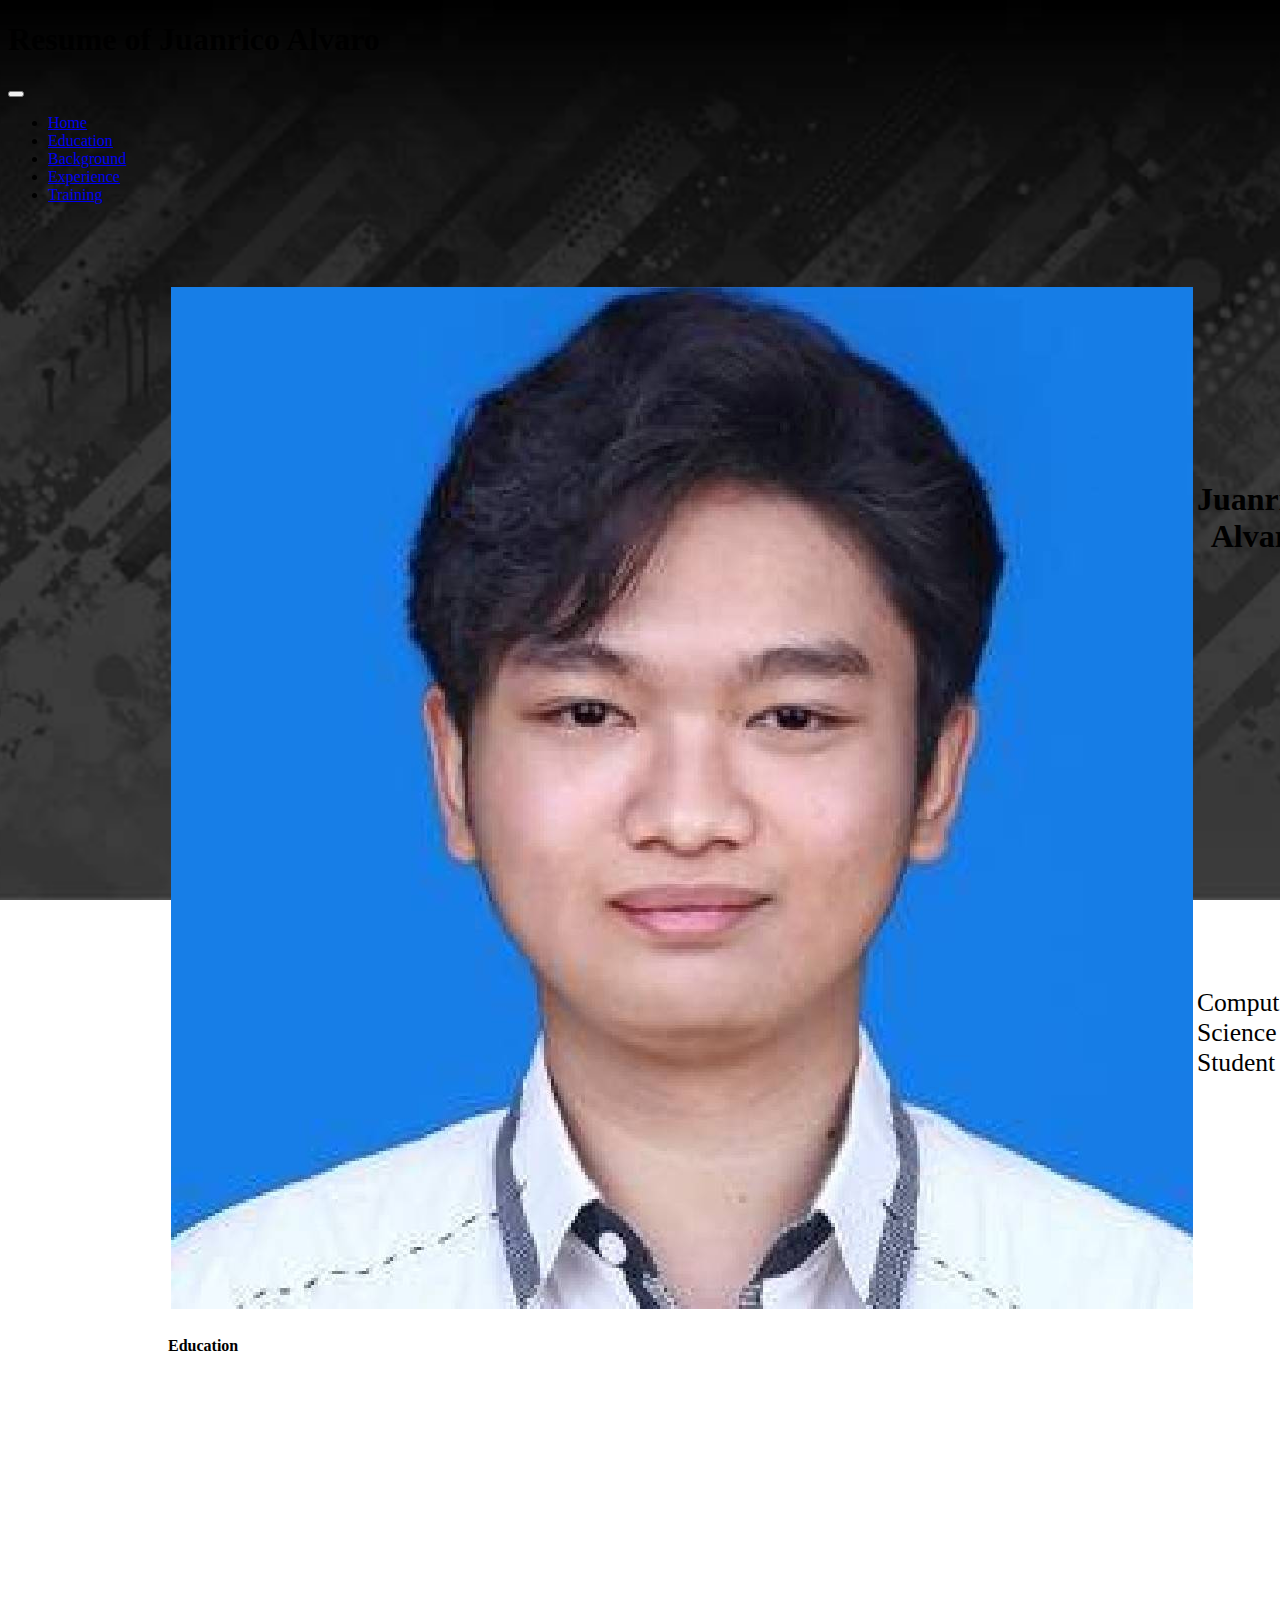
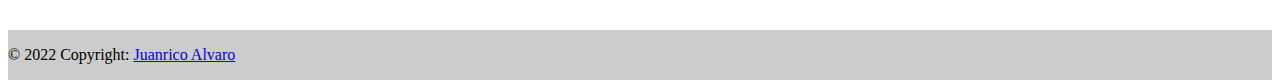
==== resume/index.html @ 1ab6ccfc "inserting project" ====
<!DOCTYPE html>
<html lang="en">
<head>
    <meta charset="UTF-8">
    <meta http-equiv="X-UA-Compatible" content="IE=edge">
    <meta name="viewport" content="width=device-width, initial-scale=1.0">
    <title>My Resume</title>
    <!-- CSS only -->
    <link rel="stylesheet" href="style.css">
    <link href="https://cdn.jsdelivr.net/npm/bootstrap@5.1.3/dist/css/bootstrap.min.css" rel="stylesheet" integrity="sha384-1BmE4kWBq78iYhFldvKuhfTAU6auU8tT94WrHftjDbrCEXSU1oBoqyl2QvZ6jIW3" crossorigin="anonymous">
    
    <!-- JavaScript Bundle with Popper -->
    <script src="https://cdn.jsdelivr.net/npm/bootstrap@5.1.3/dist/js/bootstrap.bundle.min.js" integrity="sha384-ka7Sk0Gln4gmtz2MlQnikT1wXgYsOg+OMhuP+IlRH9sENBO0LRn5q+8nbTov4+1p" crossorigin="anonymous"></script>
    <script>
        document.addEventListener("DOMContentLoaded", function(){
            window.addEventListener('scroll', function() {
                var brand = document.getElementById("brand");
                if (window.scrollY > 50) {
                    document.getElementById('navbar_top').classList.add('fixed-top');
                    document.getElementById("navbar_ul").classList.remove('mx-auto');
                    navbar_height = document.querySelector('.navbar').offsetHeight;
                    document.body.style.paddingTop = navbar_height + 'px';
                    brand.textContent = "Juanrico Alvaro";
                } else {
                    // console.log("asd");
                    brand.textContent = "";
                    document.getElementById('navbar_top').classList.remove('fixed-top');
                    document.getElementById("navbar_ul").classList.add('mx-auto');
                    document.body.style.paddingTop = '0';
                } 
            });
        });

    </script>
    <style>
        html {
            scroll-behavior: smooth;
        }

        .navbar.center .navbar-inner {
            text-align: center;
        }

        .navbar.center .navbar-inner .nav {
            display:inline-block;
            float: none;
        }
    </style>
</head>
<body>
    <header>
        <div id="top_div" class="bg-dark py-2 align-items-center text-light text-center"> 
         <h1>Resume of Juanrico Alvaro</h1>
        </div>
        <nav id="navbar_top" class="navbar navbar-dark bg-dark navbar-expand-md px-4">
            <a href="#" id="brand"class="navbar-brand"></a>
            <button class="navbar-toggler" data-bs-toggle="collapse" data-bs-target="#navbar">
                <span class="navbar-toggler-icon"></span>
            </button>
            <div class="navbar-collapse collapse navbar-inner" id="navbar">
                <ul id="navbar_ul" class="navbar-nav center mx-auto">
                    <li class="nav-item mx-2"><a href="#" class="nav-link">Home</a></li>
                    <li class="nav-item mx-2"><a href="#education" class="nav-link">Education</a></li>
                    <li class="nav-item mx-2"><a href="#achievement" class="nav-link">Background</a></li>
                    <li class="nav-item mx-2"><a href="#experience" class="nav-link">Experience</a></li>
                    <li class="nav-item mx-2"><a href="#contact" class="nav-link">Training</a></li>
                </ul>
            </div>
        </nav>
    </header>
    <main class="text-light" style="margin: 5em 10em 75px;"> 
    
            <div id="profile" >
                <table style="width: 50% !important; margin: auto;">
                    <tr>
                        <th rowspan="2" class="col-2">
                            <img src="assets/images/profile.jpg" class="rounded img-thumbnail" alt="profile image">
                        </th>
                        <th class="col-3 px-3" style="font-size: 2.5vw;">Juanrico Alvaro</th>
                    </tr>
                    <tr>
                        <td class="col-3 px-3" style="font-size: 2vw;">
                            Computer Science Student
                        </td>
                    </tr>
                </table>
            </div>
        
        <div class="my-5">
            <div class="education">
                <h4><b>Education</b></h4>

            </div>
        </div>


    </main>
        <br><br><br><br><br><br><br><br><br><br><br><br><br><br><br><br><br><br><br><br><br><br><br><br><br><br><br><br><br><br><br><br><br><br><br><br><br><br><br><br><br><br><br><br><br><br><br><br><br><br><br><br><br><br><br><br><br><br><br><br><br><br><br><br><br><br><br><br><br><br><br><br><br><br><br><br><br><br><br><br><br><br><br><br><br><br><br><br><br><br><br><br><br><br><br><br><br><br><br><br>
    <footer class="bg-dark fixed-bottom text-center text-lg-start">
        <div class="text-center p-3" style="background-color: rgba(0, 0, 0, 0.2);">
            <p class="text-light" style="display: inline-block;">&copy; 2022 Copyright:</p>
            <a class="text-light" href="#contact">Juanrico Alvaro</a>
        </div>
    </footer>
</body>
</html>
---- resume/style.css ----
body, html {
    height: 100%;
  }
  
body{
    /* The image used */
    background-image: url('assets/images/background.jpg');
    background-attachment: fixed;
    
    background-repeat: no-repeat;
  
    /* Full height */
    height: 100%;
  
    /* Center and scale the image nicely */
    background-position: center;
    background-repeat: no-repeat;
    background-size: cover;
  }

  canvas#horizontalBarChartCanvas {
    max-width: 768px;
    margin: 40px auto;
  }
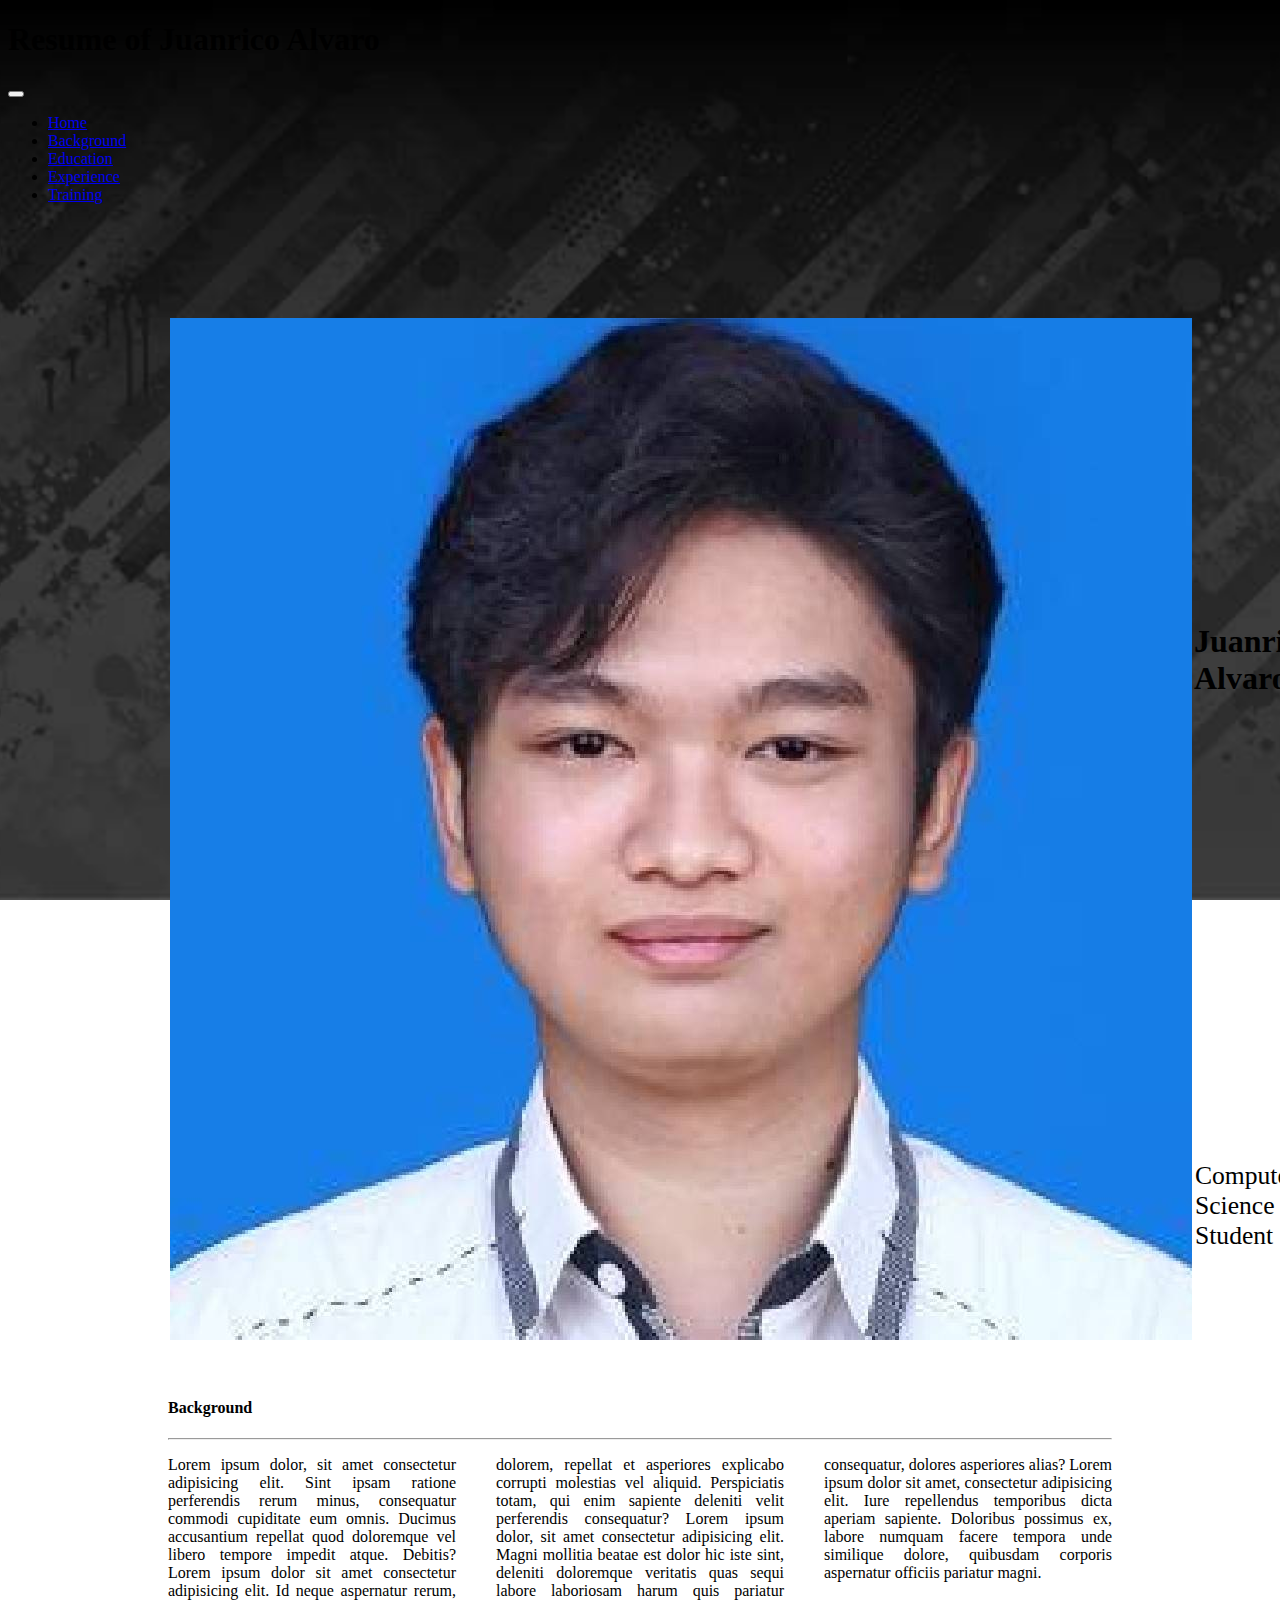
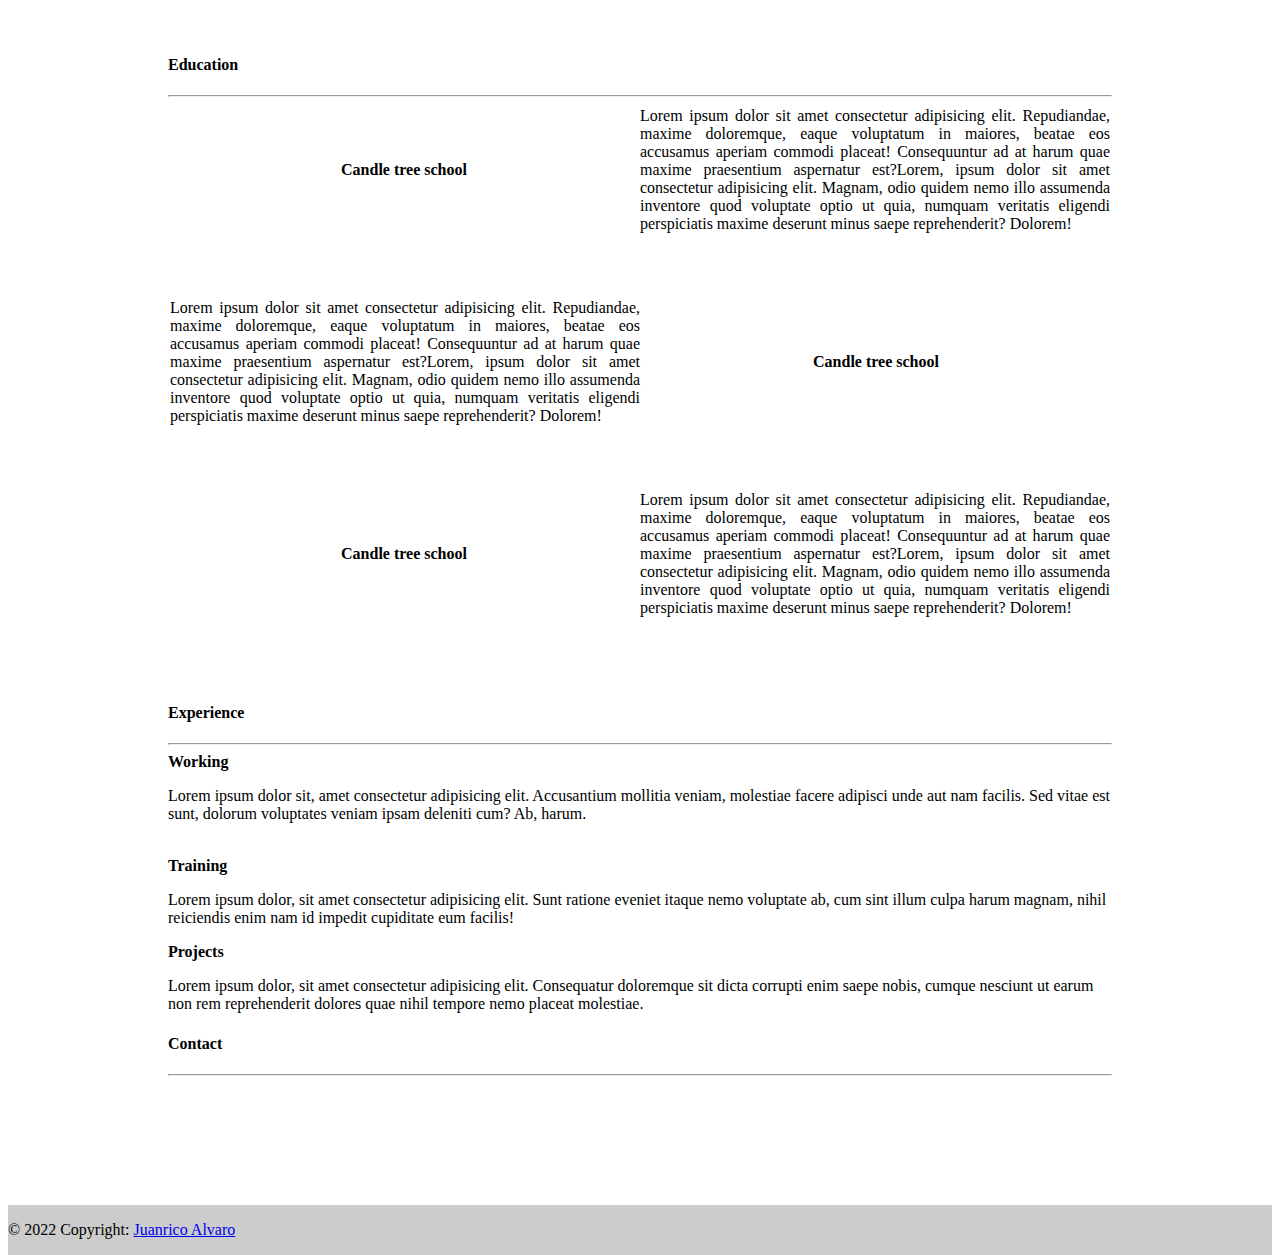
==== commit 138e1348: "update main tag" ====
--- a/resume/index.html
+++ b/resume/index.html
@@ -60,8 +60,8 @@
             <div class="navbar-collapse collapse navbar-inner" id="navbar">
                 <ul id="navbar_ul" class="navbar-nav center mx-auto">
                     <li class="nav-item mx-2"><a href="#" class="nav-link">Home</a></li>
+                    <li class="nav-item mx-2"><a href="#background" class="nav-link">Background</a></li>
                     <li class="nav-item mx-2"><a href="#education" class="nav-link">Education</a></li>
-                    <li class="nav-item mx-2"><a href="#achievement" class="nav-link">Background</a></li>
                     <li class="nav-item mx-2"><a href="#experience" class="nav-link">Experience</a></li>
                     <li class="nav-item mx-2"><a href="#contact" class="nav-link">Training</a></li>
                 </ul>
@@ -87,15 +87,72 @@
             </div>
         
         <div class="my-5">
+            <div class="background">
+                <h4><b>Background</b></h4>
+                <hr>    
+                <p class="multi">
+                    Lorem ipsum dolor, sit amet consectetur adipisicing elit. Sint ipsam ratione perferendis rerum minus, consequatur commodi cupiditate eum omnis. Ducimus accusantium repellat quod doloremque vel libero tempore impedit atque. Debitis? Lorem ipsum dolor sit amet consectetur adipisicing elit. Id neque aspernatur rerum, dolorem, repellat et asperiores explicabo corrupti molestias vel aliquid. Perspiciatis totam, qui enim sapiente deleniti velit perferendis consequatur? Lorem ipsum dolor, sit amet consectetur adipisicing elit. Magni mollitia beatae est dolor hic iste sint, deleniti doloremque veritatis quas sequi labore laboriosam harum quis pariatur consequatur, dolores asperiores alias? Lorem ipsum dolor sit amet, consectetur adipisicing elit. Iure repellendus temporibus dicta aperiam sapiente. Doloribus possimus ex, labore numquam facere tempora unde similique dolore, quibusdam corporis aspernatur officiis pariatur magni.  
+                </p>
+            </div>
+        </div>
+<br>
+        <div class="my-5">
             <div class="education">
                 <h4><b>Education</b></h4>
-
+                <hr>
+                <table style="top:-2em; position:relative;">
+                    <tr>
+                        <th class="col-3">
+                            Candle tree school
+                        </th>
+                        <td class="" colspan="2">
+                            Lorem ipsum dolor sit amet consectetur adipisicing elit. Repudiandae, maxime doloremque, eaque voluptatum in maiores, beatae eos accusamus aperiam commodi placeat! Consequuntur ad at harum quae maxime praesentium aspernatur est?Lorem, ipsum dolor sit amet consectetur adipisicing elit. Magnam, odio quidem nemo illo assumenda inventore quod voluptate optio ut quia, numquam veritatis eligendi perspiciatis maxime deserunt minus saepe reprehenderit? Dolorem!
+                        </td>
+                    </tr>
+                    <tr>
+                        
+                        <td class=" " colspan="2">
+                            Lorem ipsum dolor sit amet consectetur adipisicing elit. Repudiandae, maxime doloremque, eaque voluptatum in maiores, beatae eos accusamus aperiam commodi placeat! Consequuntur ad at harum quae maxime praesentium aspernatur est?Lorem, ipsum dolor sit amet consectetur adipisicing elit. Magnam, odio quidem nemo illo assumenda inventore quod voluptate optio ut quia, numquam veritatis eligendi perspiciatis maxime deserunt minus saepe reprehenderit? Dolorem!
+                        </td>
+                        <th class="col-3">
+                            Candle tree school
+                        </th>
+                    </tr>
+                    <tr>
+                        <th class="col-3">
+                            Candle tree school
+                        </th>
+                        <td class="" colspan="2">
+                            Lorem ipsum dolor sit amet consectetur adipisicing elit. Repudiandae, maxime doloremque, eaque voluptatum in maiores, beatae eos accusamus aperiam commodi placeat! Consequuntur ad at harum quae maxime praesentium aspernatur est?Lorem, ipsum dolor sit amet consectetur adipisicing elit. Magnam, odio quidem nemo illo assumenda inventore quod voluptate optio ut quia, numquam veritatis eligendi perspiciatis maxime deserunt minus saepe reprehenderit? Dolorem!
+                        </td>
+                    </tr>
+                </table>
             </div>
         </div>
 
+        <div class="my-5">
+            <div class="experience">
+                <h4><b>Experience</b></h4>
+                <hr>
+                <b>Working</b>
+                <p>Lorem ipsum dolor sit, amet consectetur adipisicing elit. Accusantium mollitia veniam, molestiae facere adipisci unde aut nam facilis. Sed vitae est sunt, dolorum voluptates veniam ipsam deleniti cum? Ab, harum.</p>
+                <br>
+                <b> Training</b>
+                <p>Lorem ipsum dolor, sit amet consectetur adipisicing elit. Sunt ratione eveniet itaque nemo voluptate ab, cum sint illum culpa harum magnam, nihil reiciendis enim nam id impedit cupiditate eum facilis!</p>
+                <b>Projects</b>
+                <p>Lorem ipsum dolor, sit amet consectetur adipisicing elit. Consequatur doloremque sit dicta corrupti enim saepe nobis, cumque nesciunt ut earum non rem reprehenderit dolores quae nihil tempore nemo placeat molestiae.</p>
+            </div>
+        </div>
+
+        <div class="my-5">
+            <div class="contact">
+                <h4><b>Contact</b></h4>
+                <hr>
+            </div>
+        </div>
 
     </main>
-        <br><br><br><br><br><br><br><br><br><br><br><br><br><br><br><br><br><br><br><br><br><br><br><br><br><br><br><br><br><br><br><br><br><br><br><br><br><br><br><br><br><br><br><br><br><br><br><br><br><br><br><br><br><br><br><br><br><br><br><br><br><br><br><br><br><br><br><br><br><br><br><br><br><br><br><br><br><br><br><br><br><br><br><br><br><br><br><br><br><br><br><br><br><br><br><br><br><br><br><br>
+    <br><br><br>
     <footer class="bg-dark fixed-bottom text-center text-lg-start">
         <div class="text-center p-3" style="background-color: rgba(0, 0, 0, 0.2);">
             <p class="text-light" style="display: inline-block;">&copy; 2022 Copyright:</p>
--- a/resume/style.css
+++ b/resume/style.css
@@ -18,7 +18,18 @@
     background-size: cover;
   }
 
-  canvas#horizontalBarChartCanvas {
-    max-width: 768px;
-    margin: 40px auto;
+  .multi{
+    text-align:justify;
+  column-count: 3;
+  column-gap: 40px;
+  }
+
+  .education table tr td,th{
+    padding: 2em 0px;
+    text-align:justify;
+  }
+
+  .education table tr th{
+    padding: 2em;
+    text-align:center;
   }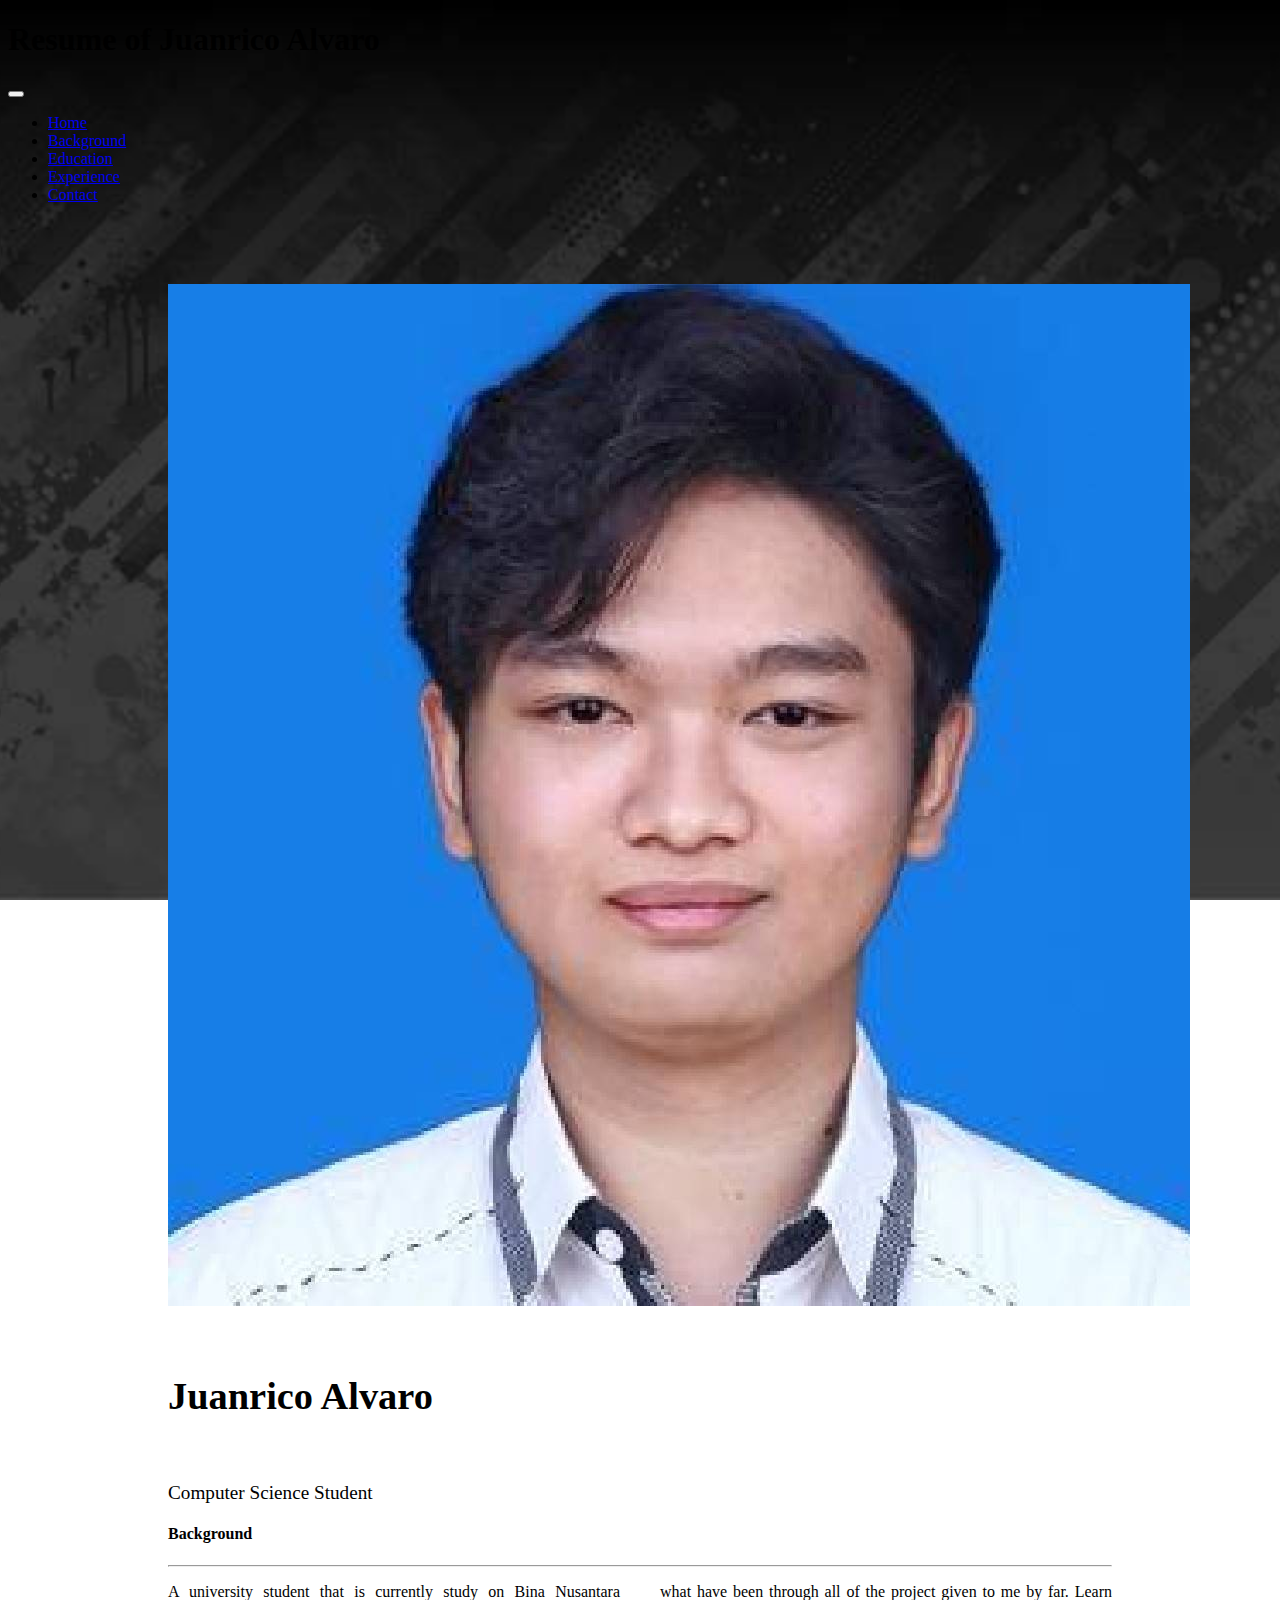
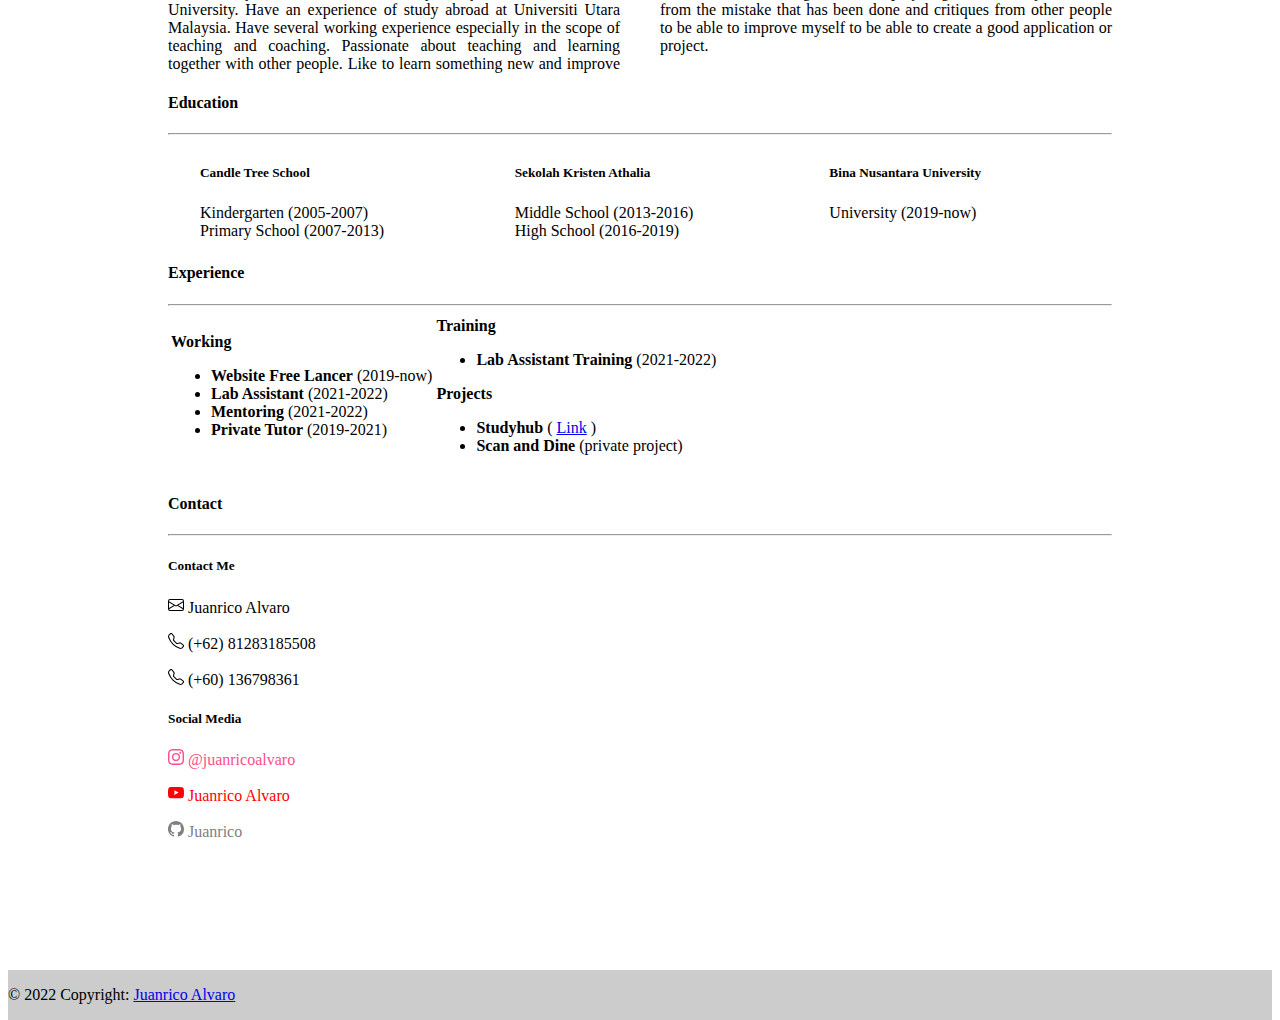
==== commit d2b6950f: "finish create all of the navoigation and each of the content" ====
--- a/resume/index.html
+++ b/resume/index.html
@@ -1,19 +1,28 @@
 <!DOCTYPE html>
 <html lang="en">
+
 <head>
     <meta charset="UTF-8">
     <meta http-equiv="X-UA-Compatible" content="IE=edge">
     <meta name="viewport" content="width=device-width, initial-scale=1.0">
     <title>My Resume</title>
+    <link rel="icon" href="assets/images/background.jpg" type="image/x-icon">
     <!-- CSS only -->
     <link rel="stylesheet" href="style.css">
-    <link href="https://cdn.jsdelivr.net/npm/bootstrap@5.1.3/dist/css/bootstrap.min.css" rel="stylesheet" integrity="sha384-1BmE4kWBq78iYhFldvKuhfTAU6auU8tT94WrHftjDbrCEXSU1oBoqyl2QvZ6jIW3" crossorigin="anonymous">
-    
+    <link href="https://cdn.jsdelivr.net/npm/bootstrap@5.1.3/dist/css/bootstrap.min.css" rel="stylesheet"
+        integrity="sha384-1BmE4kWBq78iYhFldvKuhfTAU6auU8tT94WrHftjDbrCEXSU1oBoqyl2QvZ6jIW3" crossorigin="anonymous">
+
     <!-- JavaScript Bundle with Popper -->
-    <script src="https://cdn.jsdelivr.net/npm/bootstrap@5.1.3/dist/js/bootstrap.bundle.min.js" integrity="sha384-ka7Sk0Gln4gmtz2MlQnikT1wXgYsOg+OMhuP+IlRH9sENBO0LRn5q+8nbTov4+1p" crossorigin="anonymous"></script>
+    <script src="https://cdn.jsdelivr.net/npm/bootstrap@5.1.3/dist/js/bootstrap.bundle.min.js"
+        integrity="sha384-ka7Sk0Gln4gmtz2MlQnikT1wXgYsOg+OMhuP+IlRH9sENBO0LRn5q+8nbTov4+1p"
+        crossorigin="anonymous"></script>
     <script>
-        document.addEventListener("DOMContentLoaded", function(){
-            window.addEventListener('scroll', function() {
+        document.addEventListener("DOMContentLoaded", function () {
+            var top = window.pageYOffset || document.documentElement.scrollTop;
+            if (top > 50) {
+                document.getElementById('navbar_top').classList.add('fixed-top');
+            }
+            window.addEventListener('scroll', function () {
                 var brand = document.getElementById("brand");
                 if (window.scrollY > 50) {
                     document.getElementById('navbar_top').classList.add('fixed-top');
@@ -22,12 +31,11 @@
                     document.body.style.paddingTop = navbar_height + 'px';
                     brand.textContent = "Juanrico Alvaro";
                 } else {
-                    // console.log("asd");
                     brand.textContent = "";
                     document.getElementById('navbar_top').classList.remove('fixed-top');
                     document.getElementById("navbar_ul").classList.add('mx-auto');
                     document.body.style.paddingTop = '0';
-                } 
+                }
             });
         });
 
@@ -42,18 +50,19 @@
         }
 
         .navbar.center .navbar-inner .nav {
-            display:inline-block;
+            display: inline-block;
             float: none;
         }
     </style>
 </head>
+
 <body>
     <header>
-        <div id="top_div" class="bg-dark py-2 align-items-center text-light text-center"> 
-         <h1>Resume of Juanrico Alvaro</h1>
+        <div id="top_div" class="bg-dark py-2 align-items-center text-light text-center">
+            <h1>Resume of Juanrico Alvaro</h1>
         </div>
         <nav id="navbar_top" class="navbar navbar-dark bg-dark navbar-expand-md px-4">
-            <a href="#" id="brand"class="navbar-brand"></a>
+            <a href="#" id="brand" class="navbar-brand"></a>
             <button class="navbar-toggler" data-bs-toggle="collapse" data-bs-target="#navbar">
                 <span class="navbar-toggler-icon"></span>
             </button>
@@ -63,91 +72,173 @@
                     <li class="nav-item mx-2"><a href="#background" class="nav-link">Background</a></li>
                     <li class="nav-item mx-2"><a href="#education" class="nav-link">Education</a></li>
                     <li class="nav-item mx-2"><a href="#experience" class="nav-link">Experience</a></li>
-                    <li class="nav-item mx-2"><a href="#contact" class="nav-link">Training</a></li>
+                    <li class="nav-item mx-2"><a href="#contact" class="nav-link">Contact</a></li>
                 </ul>
             </div>
         </nav>
     </header>
-    <main class="text-light" style="margin: 5em 10em 75px;"> 
-    
-            <div id="profile" >
-                <table style="width: 50% !important; margin: auto;">
+    <main class="text-light" style="margin: 5em 10em 75px;">
+
+        <div id="profile" style="width:100%">
+            <div class="card mb-2 bg-dark m-auto" style="max-width: 540px;">
+                <div class="row no-gutters">
+                    <div class="col-md-4 m-3">
+                        <img src="assets/images/profile.jpg" class="card-img" alt="...">
+                    </div>
+                    <div class="col-md-7">
+                        <div class="card-body">
+                            <h5 class="card-title" style="font-size:3vw;">Juanrico Alvaro</h5>
+                            <p class="card-text" style="font-size: 1.5vw;">Computer Science Student</p>
+                        </div>
+                    </div>
+                </div>
+            </div>
+            <!-- <table style="width: 50% !important; margin: auto;">
                     <tr>
                         <th rowspan="2" class="col-2">
                             <img src="assets/images/profile.jpg" class="rounded img-thumbnail" alt="profile image">
                         </th>
-                        <th class="col-3 px-3" style="font-size: 2.5vw;">Juanrico Alvaro</th>
+                        <th class="col-3 px-3 py-0 m-auto" style="font-size: 2.5vw; height:3em;">Juanrico Alvaro</th>
                     </tr>
                     <tr>
-                        <td class="col-3 px-3" style="font-size: 2vw;">
+                        <td class="col-3 px-3 py-0 align-text-top" style="font-size: 2vw; height:3em;">
                             Computer Science Student
                         </td>
                     </tr>
-                </table>
-            </div>
-        
-        <div class="my-5">
-            <div class="background">
+                </table> -->
+        </div>
+
+        <div class="my-5">
+            <div>
+                <div id="background" class="my-anchor"></div>
                 <h4><b>Background</b></h4>
-                <hr>    
+                <hr>
                 <p class="multi">
-                    Lorem ipsum dolor, sit amet consectetur adipisicing elit. Sint ipsam ratione perferendis rerum minus, consequatur commodi cupiditate eum omnis. Ducimus accusantium repellat quod doloremque vel libero tempore impedit atque. Debitis? Lorem ipsum dolor sit amet consectetur adipisicing elit. Id neque aspernatur rerum, dolorem, repellat et asperiores explicabo corrupti molestias vel aliquid. Perspiciatis totam, qui enim sapiente deleniti velit perferendis consequatur? Lorem ipsum dolor, sit amet consectetur adipisicing elit. Magni mollitia beatae est dolor hic iste sint, deleniti doloremque veritatis quas sequi labore laboriosam harum quis pariatur consequatur, dolores asperiores alias? Lorem ipsum dolor sit amet, consectetur adipisicing elit. Iure repellendus temporibus dicta aperiam sapiente. Doloribus possimus ex, labore numquam facere tempora unde similique dolore, quibusdam corporis aspernatur officiis pariatur magni.  
-                </p>
-            </div>
-        </div>
-<br>
-        <div class="my-5">
-            <div class="education">
+                    A university student that is currently study on Bina Nusantara University. Have an experience of study abroad at Universiti Utara Malaysia. Have several working experience especially in the scope of teaching and coaching. Passionate about teaching and learning together with other people. Like to learn something new and improve what have been through all of the project given to me by far. Learn from the mistake that has been done and critiques from other people to be able to improve myself to be able to create a good application or project.</p>
+            </div>
+        </div>
+        <div class="my-5">
+            <div>
+                <div id="education" class="education my-anchor"></div>
                 <h4><b>Education</b></h4>
                 <hr>
-                <table style="top:-2em; position:relative;">
+                <div class="flex-row-container">
+                    <div class="flex-row-item text-center"><h5><b>Candle Tree School</b></h5><p>Kindergarten (2005-2007) <br> Primary School (2007-2013)</p></div>
+                    <div class="flex-row-item text-center"><h5><b>Sekolah Kristen Athalia</b></h5><p>Middle School (2013-2016) <br> High School (2016-2019)</p></div>
+                    <div class="flex-row-item text-center"><h5><b>Bina Nusantara University</b></h5><p>University (2019-now)</p><p></p></div>
+                  </div>
+            </div>
+        </div>
+
+        <div class="my-5">
+            <div>
+                <div id="experience" class="my-anchor"></div>
+                <h4><b>Experience</b></h4>
+                <hr>
+                <table>
                     <tr>
-                        <th class="col-3">
-                            Candle tree school
-                        </th>
-                        <td class="" colspan="2">
-                            Lorem ipsum dolor sit amet consectetur adipisicing elit. Repudiandae, maxime doloremque, eaque voluptatum in maiores, beatae eos accusamus aperiam commodi placeat! Consequuntur ad at harum quae maxime praesentium aspernatur est?Lorem, ipsum dolor sit amet consectetur adipisicing elit. Magnam, odio quidem nemo illo assumenda inventore quod voluptate optio ut quia, numquam veritatis eligendi perspiciatis maxime deserunt minus saepe reprehenderit? Dolorem!
+                        <td>
+                            <div class="mx-5">
+                                <b>Working</b>
+                                <ul>
+                                    <li><b>Website Free Lancer</b> (2019-now)</li>
+                                    <li><b>Lab Assistant</b> (2021-2022)</li>
+                                    <li><b>Mentoring</b> (2021-2022)</li>
+                                    <li><b>Private Tutor</b> (2019-2021)</li>
+                                </ul>
+                            </div>
                         </td>
-                    </tr>
-                    <tr>
-                        
-                        <td class=" " colspan="2">
-                            Lorem ipsum dolor sit amet consectetur adipisicing elit. Repudiandae, maxime doloremque, eaque voluptatum in maiores, beatae eos accusamus aperiam commodi placeat! Consequuntur ad at harum quae maxime praesentium aspernatur est?Lorem, ipsum dolor sit amet consectetur adipisicing elit. Magnam, odio quidem nemo illo assumenda inventore quod voluptate optio ut quia, numquam veritatis eligendi perspiciatis maxime deserunt minus saepe reprehenderit? Dolorem!
-                        </td>
-                        <th class="col-3">
-                            Candle tree school
-                        </th>
-                    </tr>
-                    <tr>
-                        <th class="col-3">
-                            Candle tree school
-                        </th>
-                        <td class="" colspan="2">
-                            Lorem ipsum dolor sit amet consectetur adipisicing elit. Repudiandae, maxime doloremque, eaque voluptatum in maiores, beatae eos accusamus aperiam commodi placeat! Consequuntur ad at harum quae maxime praesentium aspernatur est?Lorem, ipsum dolor sit amet consectetur adipisicing elit. Magnam, odio quidem nemo illo assumenda inventore quod voluptate optio ut quia, numquam veritatis eligendi perspiciatis maxime deserunt minus saepe reprehenderit? Dolorem!
+                        <td class="">
+                            <div class="mx-5">
+                                <b>Training</b>
+                                <ul>
+                                    <li><b>Lab Assistant Training</b> (2021-2022)</li>
+                                </ul>
+                                <b>Projects</b>
+                                <ul>
+                                    <li><b>Studyhub</b> ( <a href="https://studyhub-dev.herokuapp.com/"
+                                            target="_blank">Link</a> )</li>
+                                    <li><b>Scan and Dine</b> (private project)</li>
+
+                                </ul>
+                            </div>
                         </td>
                     </tr>
                 </table>
-            </div>
-        </div>
-
-        <div class="my-5">
-            <div class="experience">
-                <h4><b>Experience</b></h4>
-                <hr>
-                <b>Working</b>
-                <p>Lorem ipsum dolor sit, amet consectetur adipisicing elit. Accusantium mollitia veniam, molestiae facere adipisci unde aut nam facilis. Sed vitae est sunt, dolorum voluptates veniam ipsam deleniti cum? Ab, harum.</p>
-                <br>
-                <b> Training</b>
-                <p>Lorem ipsum dolor, sit amet consectetur adipisicing elit. Sunt ratione eveniet itaque nemo voluptate ab, cum sint illum culpa harum magnam, nihil reiciendis enim nam id impedit cupiditate eum facilis!</p>
-                <b>Projects</b>
-                <p>Lorem ipsum dolor, sit amet consectetur adipisicing elit. Consequatur doloremque sit dicta corrupti enim saepe nobis, cumque nesciunt ut earum non rem reprehenderit dolores quae nihil tempore nemo placeat molestiae.</p>
-            </div>
-        </div>
-
-        <div class="my-5">
-            <div class="contact">
+
+
+            </div>
+        </div>
+
+        <div class="my-5">
+            <div id="contact">
                 <h4><b>Contact</b></h4>
                 <hr>
+                <div class="row">
+                    <div class="col-sm-6 m-auto">
+                        <div class="card my-2">
+                            <div class="card-body bg-dark">
+                                <h5 class="card-title text-center">Contact Me</h5>
+                                <p class="card-text">
+                                <p>
+                                <p class="card-text"> <svg xmlns="http://www.w3.org/2000/svg" width="16" height="16"
+                                        fill="currentColor" class="bi bi-envelope" viewBox="0 0 16 16">
+                                        <path
+                                            d="M0 4a2 2 0 0 1 2-2h12a2 2 0 0 1 2 2v8a2 2 0 0 1-2 2H2a2 2 0 0 1-2-2V4Zm2-1a1 1 0 0 0-1 1v.217l7 4.2 7-4.2V4a1 1 0 0 0-1-1H2Zm13 2.383-4.708 2.825L15 11.105V5.383Zm-.034 6.876-5.64-3.471L8 9.583l-1.326-.795-5.64 3.47A1 1 0 0 0 2 13h12a1 1 0 0 0 .966-.741ZM1 11.105l4.708-2.897L1 5.383v5.722Z" />
+                                    </svg> Juanrico Alvaro
+                                <p class="card-text"></p>
+                                <p>
+                                    <svg xmlns="http://www.w3.org/2000/svg" width="16" height="16" fill="currentColor" class="bi bi-telephone" viewBox="0 0 16 16">
+                                        <path d="M3.654 1.328a.678.678 0 0 0-1.015-.063L1.605 2.3c-.483.484-.661 1.169-.45 1.77a17.568 17.568 0 0 0 4.168 6.608 17.569 17.569 0 0 0 6.608 4.168c.601.211 1.286.033 1.77-.45l1.034-1.034a.678.678 0 0 0-.063-1.015l-2.307-1.794a.678.678 0 0 0-.58-.122l-2.19.547a1.745 1.745 0 0 1-1.657-.459L5.482 8.062a1.745 1.745 0 0 1-.46-1.657l.548-2.19a.678.678 0 0 0-.122-.58L3.654 1.328zM1.884.511a1.745 1.745 0 0 1 2.612.163L6.29 2.98c.329.423.445.974.315 1.494l-.547 2.19a.678.678 0 0 0 .178.643l2.457 2.457a.678.678 0 0 0 .644.178l2.189-.547a1.745 1.745 0 0 1 1.494.315l2.306 1.794c.829.645.905 1.87.163 2.611l-1.034 1.034c-.74.74-1.846 1.065-2.877.702a18.634 18.634 0 0 1-7.01-4.42 18.634 18.634 0 0 1-4.42-7.009c-.362-1.03-.037-2.137.703-2.877L1.885.511z"/>
+                                      </svg>
+                                       (+62) 81283185508
+                                </p>
+                                <p>
+                                    <svg xmlns="http://www.w3.org/2000/svg" width="16" height="16" fill="currentColor" class="bi bi-telephone" viewBox="0 0 16 16">
+                                        <path d="M3.654 1.328a.678.678 0 0 0-1.015-.063L1.605 2.3c-.483.484-.661 1.169-.45 1.77a17.568 17.568 0 0 0 4.168 6.608 17.569 17.569 0 0 0 6.608 4.168c.601.211 1.286.033 1.77-.45l1.034-1.034a.678.678 0 0 0-.063-1.015l-2.307-1.794a.678.678 0 0 0-.58-.122l-2.19.547a1.745 1.745 0 0 1-1.657-.459L5.482 8.062a1.745 1.745 0 0 1-.46-1.657l.548-2.19a.678.678 0 0 0-.122-.58L3.654 1.328zM1.884.511a1.745 1.745 0 0 1 2.612.163L6.29 2.98c.329.423.445.974.315 1.494l-.547 2.19a.678.678 0 0 0 .178.643l2.457 2.457a.678.678 0 0 0 .644.178l2.189-.547a1.745 1.745 0 0 1 1.494.315l2.306 1.794c.829.645.905 1.87.163 2.611l-1.034 1.034c-.74.74-1.846 1.065-2.877.702a18.634 18.634 0 0 1-7.01-4.42 18.634 18.634 0 0 1-4.42-7.009c-.362-1.03-.037-2.137.703-2.877L1.885.511z"/>
+                                      </svg>
+                                       (+60) 136798361
+                                </p>
+                                </p>
+
+                            </div>
+                        </div>
+                    </div>
+                    <div class="col-sm-6 m-auto">
+                        <div class="card my-2">
+                            <div class="card-body bg-dark">
+                                <h5 class="card-title text-center">Social Media</h5>
+                                <p class="card-text">
+                                <p>
+                                <p class="card-text"> 
+                                    <a href="https://www.instagram.com/juanricoalvaro/" style="text-decoration: none; color: rgb(255, 77, 139);" target="_blank">
+                                        <svg xmlns="http://www.w3.org/2000/svg" width="16" height="16" fill="currentColor" class="bi bi-instagram" viewBox="0 0 16 16">
+                                            <path d="M8 0C5.829 0 5.556.01 4.703.048 3.85.088 3.269.222 2.76.42a3.917 3.917 0 0 0-1.417.923A3.927 3.927 0 0 0 .42 2.76C.222 3.268.087 3.85.048 4.7.01 5.555 0 5.827 0 8.001c0 2.172.01 2.444.048 3.297.04.852.174 1.433.372 1.942.205.526.478.972.923 1.417.444.445.89.719 1.416.923.51.198 1.09.333 1.942.372C5.555 15.99 5.827 16 8 16s2.444-.01 3.298-.048c.851-.04 1.434-.174 1.943-.372a3.916 3.916 0 0 0 1.416-.923c.445-.445.718-.891.923-1.417.197-.509.332-1.09.372-1.942C15.99 10.445 16 10.173 16 8s-.01-2.445-.048-3.299c-.04-.851-.175-1.433-.372-1.941a3.926 3.926 0 0 0-.923-1.417A3.911 3.911 0 0 0 13.24.42c-.51-.198-1.092-.333-1.943-.372C10.443.01 10.172 0 7.998 0h.003zm-.717 1.442h.718c2.136 0 2.389.007 3.232.046.78.035 1.204.166 1.486.275.373.145.64.319.92.599.28.28.453.546.598.92.11.281.24.705.275 1.485.039.843.047 1.096.047 3.231s-.008 2.389-.047 3.232c-.035.78-.166 1.203-.275 1.485a2.47 2.47 0 0 1-.599.919c-.28.28-.546.453-.92.598-.28.11-.704.24-1.485.276-.843.038-1.096.047-3.232.047s-2.39-.009-3.233-.047c-.78-.036-1.203-.166-1.485-.276a2.478 2.478 0 0 1-.92-.598 2.48 2.48 0 0 1-.6-.92c-.109-.281-.24-.705-.275-1.485-.038-.843-.046-1.096-.046-3.233 0-2.136.008-2.388.046-3.231.036-.78.166-1.204.276-1.486.145-.373.319-.64.599-.92.28-.28.546-.453.92-.598.282-.11.705-.24 1.485-.276.738-.034 1.024-.044 2.515-.045v.002zm4.988 1.328a.96.96 0 1 0 0 1.92.96.96 0 0 0 0-1.92zm-4.27 1.122a4.109 4.109 0 1 0 0 8.217 4.109 4.109 0 0 0 0-8.217zm0 1.441a2.667 2.667 0 1 1 0 5.334 2.667 2.667 0 0 1 0-5.334z"/>
+                                          </svg>
+                                           @juanricoalvaro
+                                    </a>
+                                <p class="card-text"></p>
+                                <p>
+                                    <a href="https://www.youtube.com/channel/UC3P6S4zloF2mV3iJMf4IVoA" target="_blank" style="text-decoration: none;color: red;">
+                                        <svg xmlns="http://www.w3.org/2000/svg" width="16" height="16" fill="currentColor" class="bi bi-youtube" viewBox="0 0 16 16">
+                                            <path d="M8.051 1.999h.089c.822.003 4.987.033 6.11.335a2.01 2.01 0 0 1 1.415 1.42c.101.38.172.883.22 1.402l.01.104.022.26.008.104c.065.914.073 1.77.074 1.957v.075c-.001.194-.01 1.108-.082 2.06l-.008.105-.009.104c-.05.572-.124 1.14-.235 1.558a2.007 2.007 0 0 1-1.415 1.42c-1.16.312-5.569.334-6.18.335h-.142c-.309 0-1.587-.006-2.927-.052l-.17-.006-.087-.004-.171-.007-.171-.007c-1.11-.049-2.167-.128-2.654-.26a2.007 2.007 0 0 1-1.415-1.419c-.111-.417-.185-.986-.235-1.558L.09 9.82l-.008-.104A31.4 31.4 0 0 1 0 7.68v-.123c.002-.215.01-.958.064-1.778l.007-.103.003-.052.008-.104.022-.26.01-.104c.048-.519.119-1.023.22-1.402a2.007 2.007 0 0 1 1.415-1.42c.487-.13 1.544-.21 2.654-.26l.17-.007.172-.006.086-.003.171-.007A99.788 99.788 0 0 1 7.858 2h.193zM6.4 5.209v4.818l4.157-2.408L6.4 5.209z"/>
+                                          </svg>
+                                           Juanrico Alvaro
+                                    </a>
+                                </p>
+                                <p>
+                                   <a href="https://github.com/victorico123" target="_blank" style="color:gray; text-decoration:none;">
+                                    <svg xmlns="http://www.w3.org/2000/svg" width="16" height="16" fill="currentColor" class="bi bi-github" viewBox="0 0 16 16">
+                                        <path d="M8 0C3.58 0 0 3.58 0 8c0 3.54 2.29 6.53 5.47 7.59.4.07.55-.17.55-.38 0-.19-.01-.82-.01-1.49-2.01.37-2.53-.49-2.69-.94-.09-.23-.48-.94-.82-1.13-.28-.15-.68-.52-.01-.53.63-.01 1.08.58 1.23.82.72 1.21 1.87.87 2.33.66.07-.52.28-.87.51-1.07-1.78-.2-3.64-.89-3.64-3.95 0-.87.31-1.59.82-2.15-.08-.2-.36-1.02.08-2.12 0 0 .67-.21 2.2.82.64-.18 1.32-.27 2-.27.68 0 1.36.09 2 .27 1.53-1.04 2.2-.82 2.2-.82.44 1.1.16 1.92.08 2.12.51.56.82 1.27.82 2.15 0 3.07-1.87 3.75-3.65 3.95.29.25.54.73.54 1.48 0 1.07-.01 1.93-.01 2.2 0 .21.15.46.55.38A8.012 8.012 0 0 0 16 8c0-4.42-3.58-8-8-8z"/>
+                                      </svg>
+                                           Juanrico
+                                   </a>
+                                </p>
+                                </p>
+                            </div>
+                        </div>
+                    </div>
+                </div>
             </div>
         </div>
 
@@ -160,4 +251,5 @@
         </div>
     </footer>
 </body>
+
 </html>--- a/resume/style.css
+++ b/resume/style.css
@@ -20,7 +20,7 @@
 
   .multi{
     text-align:justify;
-  column-count: 3;
+  column-count: 2;
   column-gap: 40px;
   }
 
@@ -32,4 +32,20 @@
   .education table tr th{
     padding: 2em;
     text-align:center;
-  }+  }
+
+  .my-anchor{
+    top: -75px;
+    position: relative;
+  }
+
+  .flex-row-container {
+    display: flex;
+    align-items: center;
+    justify-content: center;
+}
+.flex-row-container > .flex-row-item {
+    flex: 1 1 30%; /*grow | shrink | basis */
+    margin: 0 2em;
+    height: 100px;
+}
